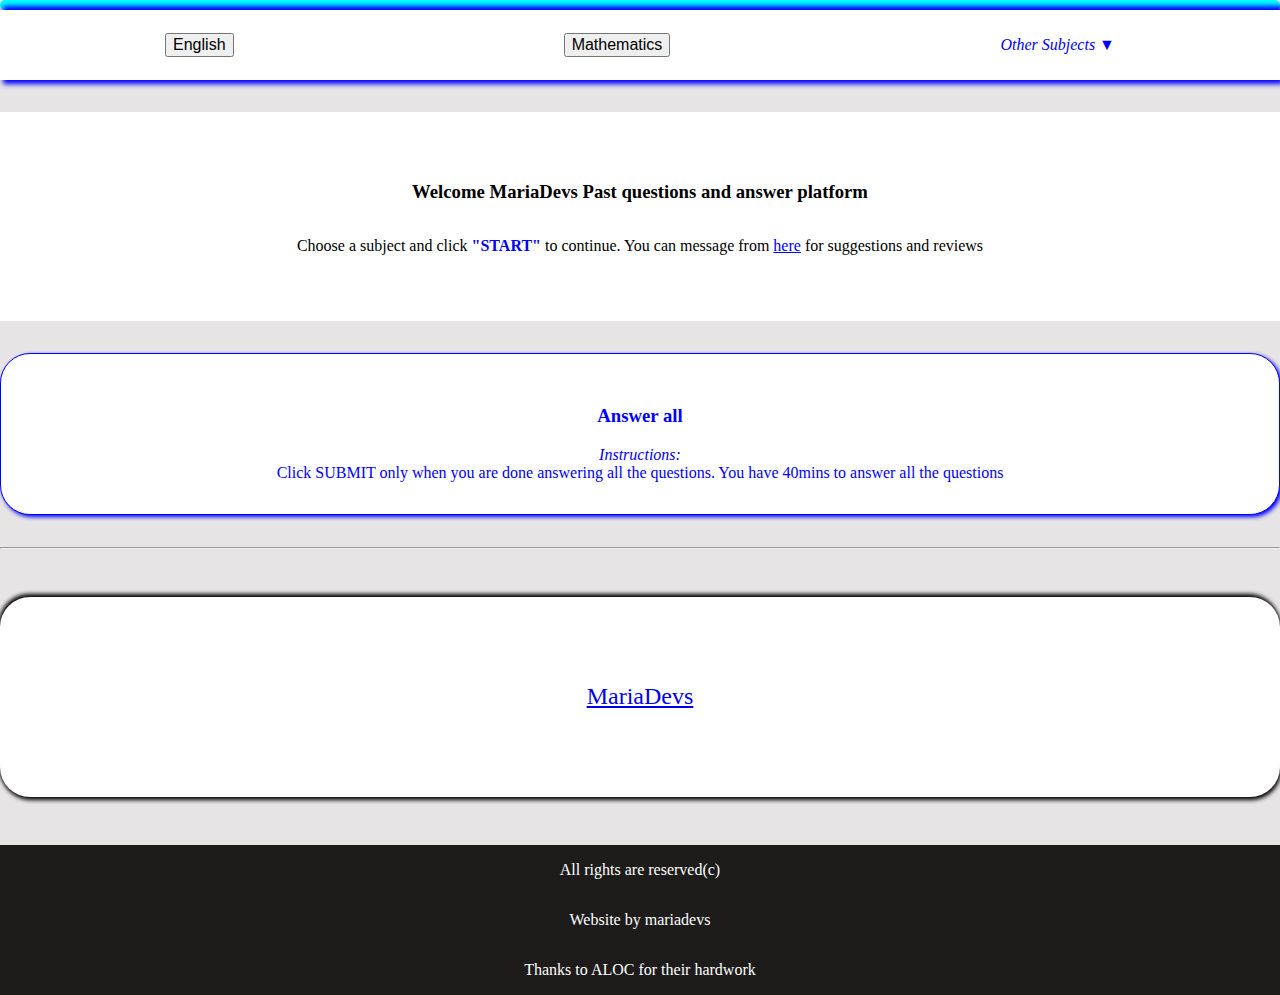
==== index.html @ 30180dd8 "major fix" ====
<!DOCTYPE html>
<html>
    <head>
        <meta name="viewport" content="width=device-width, initial-scale=1.0">
        <link rel="stylesheet" href="quize_api.css">
        <title>Past questions and answers </title>
    </head>
<body>
    <header><div class="header"></div></header>
    <nav id="nav">
        <div class="subject"><button value="english">English</button></div>
        <div class="subject maths"><button value="mathematics">Mathematics</button></div>
           <div class="subject others">
            <em id="other_subjects_btn" >Other Subjects ▼</em>
            <div id="other_subjects" class="other_subjects" >
                <div id="cancel">❌ Cancel</div>
                <div class="subject"><button value="mathematics">Mathematics</button></div>
                <div><button value="physics">Physics</button></div>
                <div><button value="chemistry">Chemistry</button></div>
                <div><button value="biology">Biology</button></div>
                <div><button value="economics">Economics</button></div>
                <!-- <div><button value="literature">Literature-In-English</button></div> -->
                <div><button value="christian religious knowledge">CRS</button></div>
                <div><button value="accounting">Accounting</button></div>
                <div><button value="government">Government</button></div>
                <div><button value="geography">Geography</button></div>
                <div><button value="history">History</button></div>
            </div>
          </div>

    </nav>
    <article class="welcome_article">
       <h3> Welcome MariaDevs Past questions and answer platform</h3>
       <p>Choose a subject and click <strong class="instruction_start">"START"</strong> to continue. You can message from <a href="https://t.me/LeCdeK">here</a> for suggestions and reviews</p> 
    </article>
        <div class="guide" >
            <h3>Answer all</h3>
            <div class="instructions" ><em>Instructions:</em><br>Click SUBMIT only when you are done answering all the questions. You have 40mins to answer all the questions</div>
            <div id="counter"></div>
            <div><button onclick="start()" id="start" >START!</button></div>
        </div>
<main id="main" >
    <div id="reducer"><button class="reduce_btn" onclick="reduce_screensize()" >Adjust screen size</button></div>
    <em id="loading"></em>
    <div id="container" class="container" >
        <div id="number"></div>
        <div id="section"></div>
        <div id="div_img"><img id="img"></div>
        <div id="question"></div>
        
        <div class="option" >
            <input type="radio" id="input_a" name="s">
            <label class="label" id="a" for="input_a"></label>
        </div>
        <div class="option" >
            <input type="radio" id="input_b" name="s">
            <label class="label" id="b" for="input_b"></label>
        </div>
        <div class="option" >
            <input type="radio" id="input_c" name="s">
            <label class="label" id="c" for="input_c"></label>
        </div>
        <div class="option">
            <input type="radio" id="input_d" name="s">
            <label class="label" id="d" for="input_d"></label>
        </div>
        <!-- <div class="option a">
            <input type="radio" id="input_e" name="s">
            <label id="e" for="input_e"></label>
        </div> this api repeats option d in option e--> 
        <div id="nav_btns" >
            <button id="back">←Previous</button>
            <button id="submitter">submit</button>
            <button id="next">next→</button>
        </div>
    </div>
    <div id="checkbox_container" ><!--<span>1<input type="radio" name="q" value="0"></span> <span> 2<input  type="radio" name="q" value="1"></span> <span> 3<input  type="radio" name="q" value="2"></span> <span>4<input  type="radio" name="q" value="3"></span>  --></div>
    <!-- the commented code above is not a good practice. Go to the script to see how it should be done for obvious reasons -->
   
</main><hr>
<p class="tele_link">
    <span class="tele"><a href="https://t.me/LeCdeK" >MariaDevs</a></span>
</p>
<footer>
   <p>All rights are reserved(c)</p>
   <p>Website by mariadevs</p>
   <p>Thanks to ALOC for their hardwork</p>
</footer>

        <script src="quize_api.js" ></script>
    </body>
</html>
---- quize_api.css ----
body{
    background-color: rgb(230, 228, 228);
    margin: 0px ;
}

.header{
    height: 10px;
    width: 100%;
    border-radius: 30px;
    background-color: aqua;
}
@media screen and (min-width:500px){
    body{
        overflow-x: hidden;
    }
}
/* NAV */
.maths{
    display: none;
}
@media screen and (min-width:500px){
    .maths{
        display: inline-block;
    }
}
nav{
    display: flex;
    flex-direction: row;
    justify-content: space-around;
    align-items: center;
    background-color: white;
    color: blue;
    height: 70px;
    width: 100%;
    cursor: pointer;
    box-shadow: 3px 4px 5px ,3px -4px 5px ;
    top: 0px;
    margin: 0px;
}
.other_subjects{
    display: none;
    flex-direction: column;
    justify-items: center;
    align-items: center;
    gap: 20px;
    position: absolute;
    right: 8px;
    padding: 2px;
    background-color: beige;
    z-index: 2;
    box-shadow: -3px 3px 3px inset black,3px 3px 3px inset black;
}
nav button{
    font-size: 1rem;
}
@media  screen and (max-width:300px) {
    #cancel{
        font-size: 0.5rem;
        width: 100%;
    }
    .other_subjects{
        right: 10px;
    }
}


/* WELCOME ARTICLE */
.welcome_article{
    display: flex;
    align-self:center;
    justify-content: center;
    justify-items: center;
    align-items: center;
    align-content: center;
    flex-direction: column;
}
.instruction_start{
    color: blue;
}
.welcome_article a{
    color: blue;
}
/* GUIDE */
.guide{
    text-align: center;
    background-color: white;
    padding: 2em;
    margin-bottom: 2em;
    border: 1px solid blue;
    border-radius: 30px;
    box-shadow: 2px 2px 4px blue ;
    color: blue;
}

#counter{
    font-size: xx-large;
        color: red;
}
#start{
    margin-top: 15px;
    background-color: blue;
    color: white;
}
/* JS MANIPULATION */
.flex{
    display: flex;
}
.reduce_gap{
    gap: 2px;
}

/* MAIN */
main{
    display: none;
    flex-direction: column;
    align-items: center;
    background-color: rgb(233, 221, 241);
    border-radius: 30px;
    justify-content: center;
    margin-bottom: 100px;
}
@media screen and (max-width:250px) {
    main{
        overflow: scroll;
    }
}
.reduce_btn{
    background-color: blue;
    color: white;
}
#loading{
    text-align: center;
    color: blue;
}

.container{
    display: flex;
    flex-direction: column;
    margin: 2px 15px;
    justify-content: center;
}
#number{
    color: red;
    background-color: rgb(98, 0, 255);
    text-align: center;
}
#section{
    color: green;
}
#div_img{
    align-self: center;
    justify-self: center;
}

#question{
    color: blue;
    background-color: rgb(234, 229, 240);
    text-align: center;
}
.option{
    color: rgb(7, 11, 253);
    background-color: rgb(9, 247, 108);
    border: 3px solid blue;
}
.label{
    display: inline-block;
}
.option:active{
    background-color: red;
}
@media screen and (min-width:700px){
    .option:hover{
        background: red;
    }
}

 /* NAVIGATION i.e PREVIOUS, SUBMIT, NEXT */
 #nav_btns{
    display: flex;
    justify-content: space-around;
    margin: 1.2em;
}
#back{
    background-color: red;
}
#submitter{
    background-color: blue;
    color: white;
    border-radius: 2px;
}
#next{
    background-color: yellow;
}
/* THE CHECKBOXES THAT INDICATION ANSWERED & CURRENT QUESTIONS */
#checkbox_container{
    display: grid;
    margin:2px 4px;
    grid-template-columns: 1fr 1fr 1fr 1fr 1fr;
}
@media screen and (min-width:800px){
    #checkbox_container{
        grid-template-columns: 1fr 1fr 1fr 1fr 1fr 1fr 1fr 1fr 1fr 1fr 1fr 1fr 1fr 1fr 1fr  1fr 1fr 1fr 1fr 1fr;
    }
}
span{
    background-color:red;
    color: aqua;
    font-size: 1.5rem;
    border: 2px solid white;
}

/* TELEGRAM LINK */
.tele_link{
    display: flex;
    flex-direction: column;
    align-content: center;
    justify-content: center;
    height: 200px;
    text-align: center;
    background-color: white;
    font-size: 3rem;
    border-radius: 30px;
    box-shadow: 1px 3px 4px black,-1px -3px 4px black;
    color: blue;
}
.tele{
    border-radius: 5px;
    background-color: white;
    margin: auto 25px;
    color: blue;
}
/* ALL ARTICLES */
article{
    background-color: white;
    padding: 50px;
    margin: 2em 0px;
}
/* SUBMIT */
.score{
    font-size: x-large;
}
.result_btns{
    background-color: aqua;
    color:blue;
    border: 2px solid yellow;
}
/* CORRECTIONS */
.result{
    text-align: center;
}
.correct_answer{
    color: white;
}
.choosen{
    color: yellow;
}

/* ALL BUTTONS */
button:hover{
    background-color: red;
}

/* FOOTER */
footer{
    position: sticky;
    display: flex;
    flex-direction: column;
    justify-content: center;
    align-items: center;
    color: white;
    background: rgb(29, 28, 27);
    margin-top:2em;
}
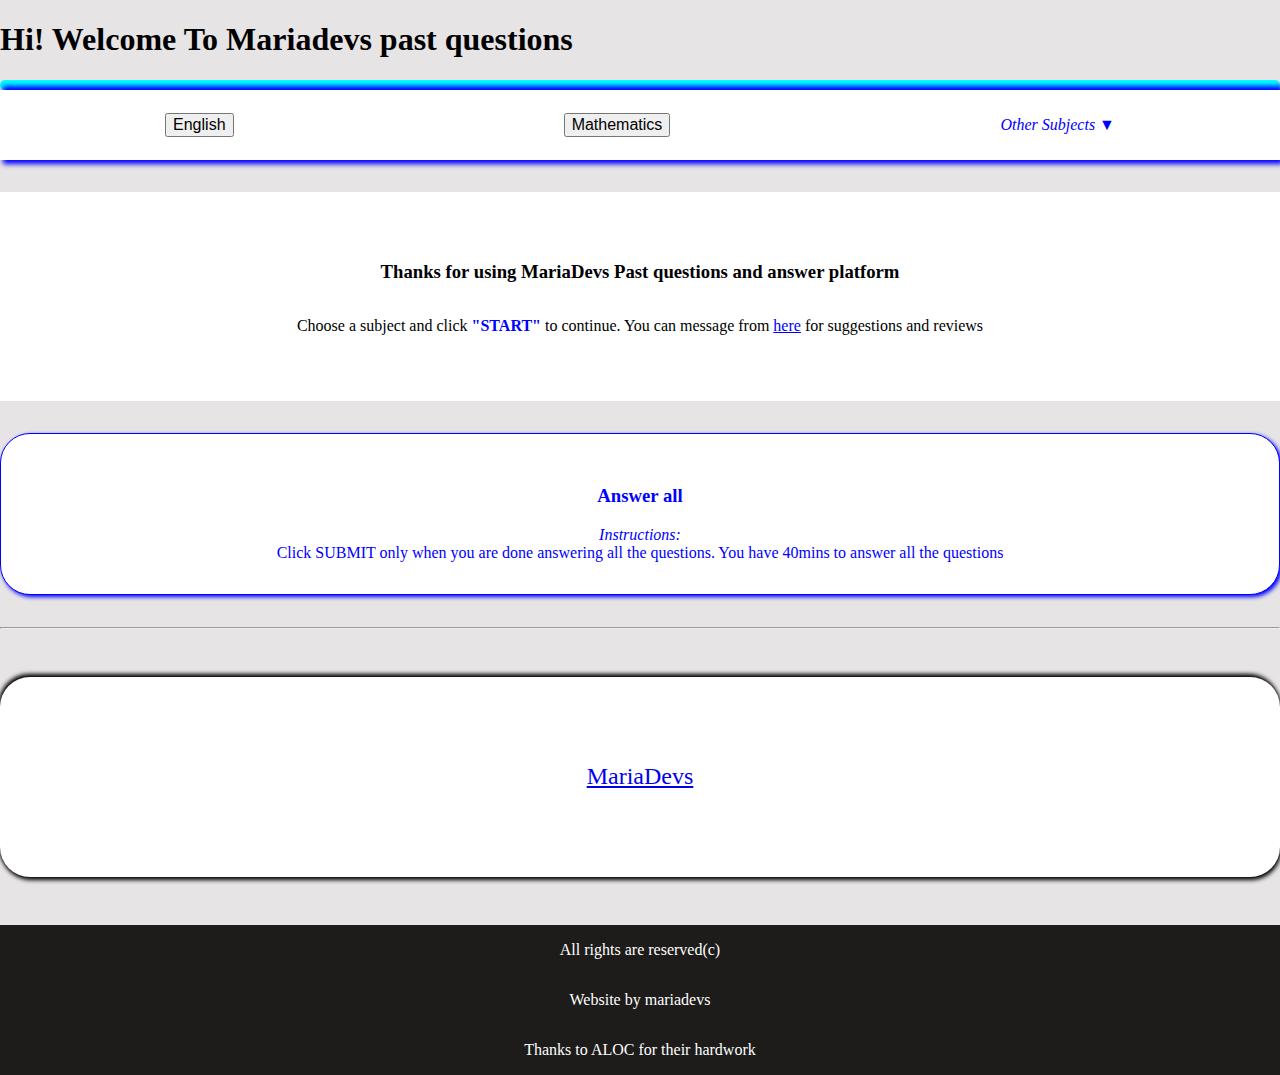
==== commit 8e7bfb7a: "small fix" ====
--- a/index.html
+++ b/index.html
@@ -6,6 +6,7 @@
         <title>Past questions and answers </title>
     </head>
 <body>
+    <h1>Hi! Welcome To Mariadevs past questions</h1>
     <header><div class="header"></div></header>
     <nav id="nav">
         <div class="subject"><button value="english">English</button></div>
@@ -27,10 +28,9 @@
                 <div><button value="history">History</button></div>
             </div>
           </div>
-
     </nav>
     <article class="welcome_article">
-       <h3> Welcome MariaDevs Past questions and answer platform</h3>
+       <h3>Thanks for using  MariaDevs Past questions and answer platform</h3>
        <p>Choose a subject and click <strong class="instruction_start">"START"</strong> to continue. You can message from <a href="https://t.me/LeCdeK">here</a> for suggestions and reviews</p> 
     </article>
         <div class="guide" >
@@ -42,6 +42,7 @@
 <main id="main" >
     <div id="reducer"><button class="reduce_btn" onclick="reduce_screensize()" >Adjust screen size</button></div>
     <em id="loading"></em>
+    <div id="spinner"></div>
     <div id="container" class="container" >
         <div id="number"></div>
         <div id="section"></div>
--- a/quize_api.css
+++ b/quize_api.css
@@ -1,6 +1,11 @@
 body{
     background-color: rgb(230, 228, 228);
     margin: 0px ;
+}
+@media screen and (max-width:200px){
+    body{
+        overflow-x: scroll;
+    }
 }
 
 .header{
@@ -36,6 +41,7 @@
     box-shadow: 3px 4px 5px ,3px -4px 5px ;
     top: 0px;
     margin: 0px;
+    z-index: 2;
 }
 .other_subjects{
     display: none;
@@ -94,7 +100,8 @@
 
 #counter{
     font-size: xx-large;
-        color: red;
+    color: red;
+    display: none;
 }
 #start{
     margin-top: 15px;
@@ -132,7 +139,26 @@
     text-align: center;
     color: blue;
 }
-
+#spinner{
+    border: 15px solid  rgb(230, 228, 228);
+    height: 40px;
+    width: 1px;
+    border-radius: 50%;
+    border-top: 5px solid blue;
+    border-bottom:  15px solid blue;
+    justify-self: center;
+    align-self: center;
+   animation: spinner 2s linear 0s infinite;
+   background-color: blue;
+}
+@keyframes spinner{
+    0%{
+        transform: rotate(0deg);
+    }
+    100%{
+        transform: rotate(360deg);
+    }
+}
 .container{
     display: flex;
     flex-direction: column;
@@ -159,7 +185,6 @@
 }
 .option{
     color: rgb(7, 11, 253);
-    background-color: rgb(9, 247, 108);
     border: 3px solid blue;
 }
 .label{
@@ -238,11 +263,13 @@
 /* SUBMIT */
 .score{
     font-size: x-large;
+    background-color: blue;
+    color: white;
 }
 .result_btns{
-    background-color: aqua;
+    background-color: white;
     color:blue;
-    border: 2px solid yellow;
+    border: 2px solid blue;
 }
 /* CORRECTIONS */
 .result{
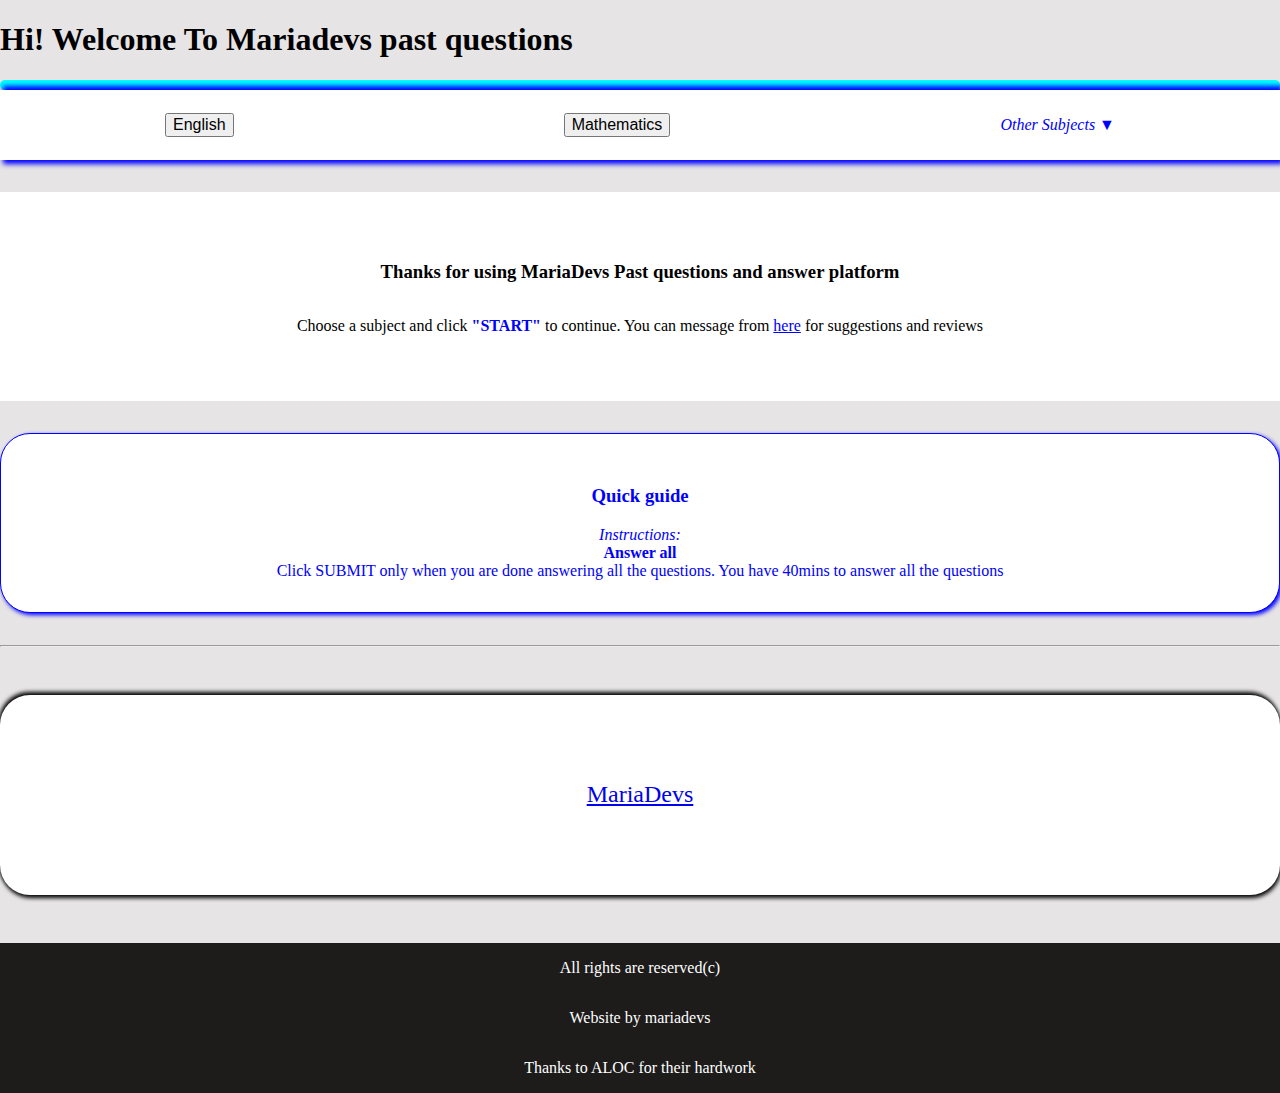
==== commit 390f2565: "fix" ====
--- a/index.html
+++ b/index.html
@@ -33,12 +33,14 @@
        <h3>Thanks for using  MariaDevs Past questions and answer platform</h3>
        <p>Choose a subject and click <strong class="instruction_start">"START"</strong> to continue. You can message from <a href="https://t.me/LeCdeK">here</a> for suggestions and reviews</p> 
     </article>
-        <div class="guide" >
-            <h3>Answer all</h3>
-            <div class="instructions" ><em>Instructions:</em><br>Click SUBMIT only when you are done answering all the questions. You have 40mins to answer all the questions</div>
+        <article class="guide" >
+            <h3>Quick guide</h3>
+            <div class="instructions" ><em>Instructions:</em><br>
+            <strong>Answer all</strong>
+            <br>Click SUBMIT only when you are done answering all the questions. You have 40mins to answer all the questions</div>
             <div id="counter"></div>
             <div><button onclick="start()" id="start" >START!</button></div>
-        </div>
+        </article>
 <main id="main" >
     <div id="reducer"><button class="reduce_btn" onclick="reduce_screensize()" >Adjust screen size</button></div>
     <em id="loading"></em>
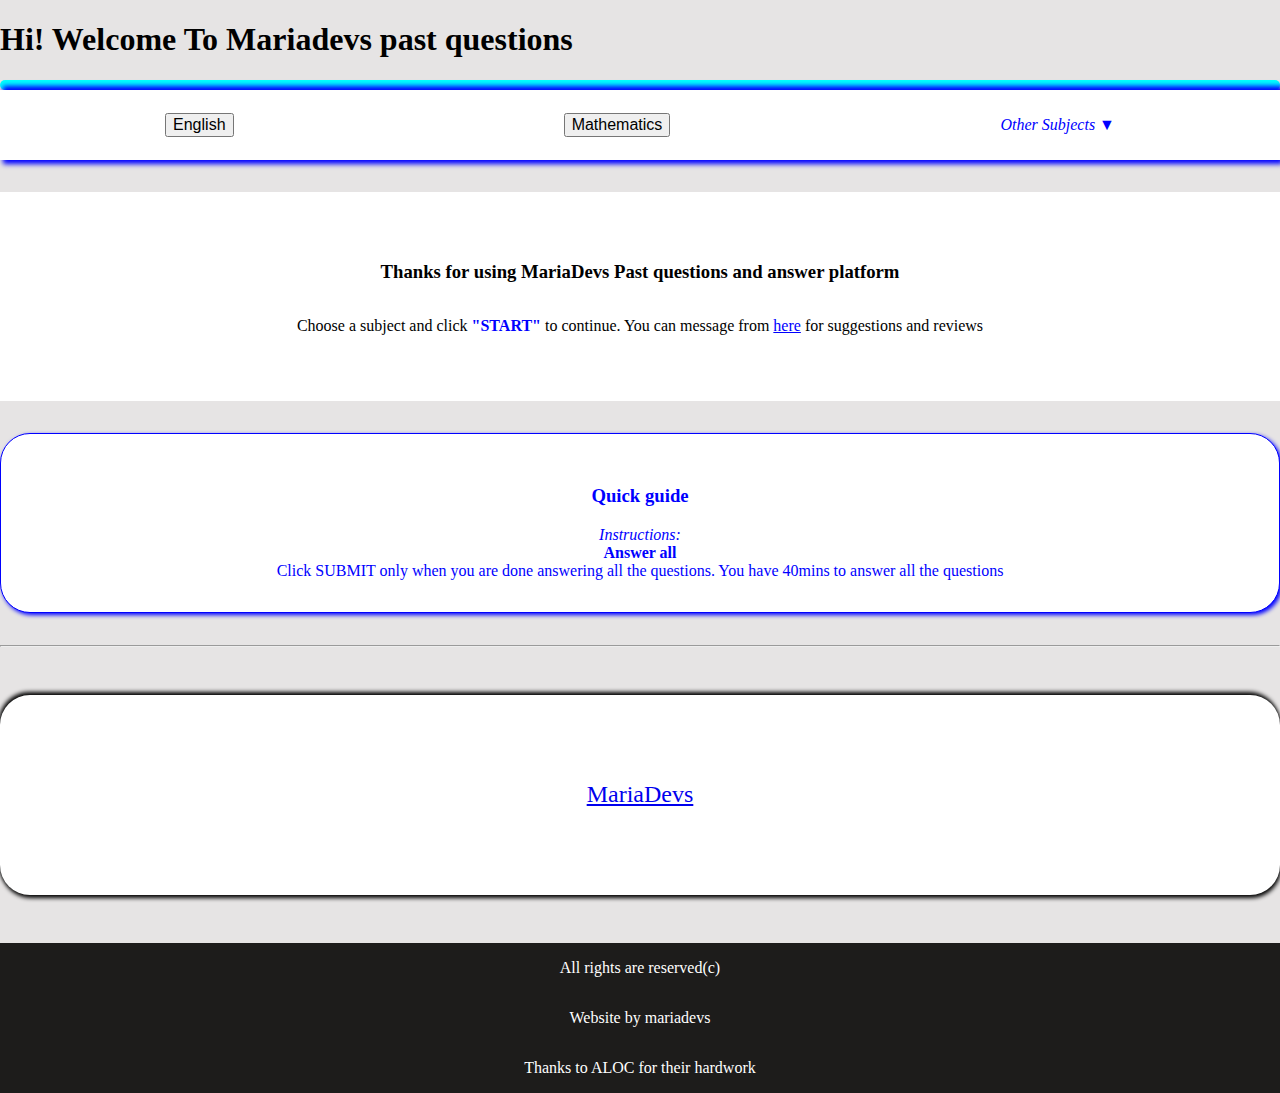
==== commit 7d7e7f68: "fix" ====
--- a/index.html
+++ b/index.html
@@ -2,8 +2,9 @@
 <html>
     <head>
         <meta name="viewport" content="width=device-width, initial-scale=1.0">
+        <link rel="canonical" href="https://chuksjohnleo.github.io/past_question"/>
         <link rel="stylesheet" href="quize_api.css">
-        <title>Past questions and answers </title>
+        <title>Mariadevs Past questions and answers </title>
     </head>
 <body>
     <h1>Hi! Welcome To Mariadevs past questions</h1>
@@ -48,7 +49,7 @@
     <div id="container" class="container" >
         <div id="number"></div>
         <div id="section"></div>
-        <div id="div_img"><img id="img"></div>
+        <div id="div_img"><img id="img" alt="illustration image"></div>
         <div id="question"></div>
         
         <div class="option" >
@@ -82,7 +83,7 @@
    
 </main><hr>
 <p class="tele_link">
-    <span class="tele"><a href="https://t.me/LeCdeK" >MariaDevs</a></span>
+    <span class="tele"><a href="https://t.me/mariadevs_past_questions" >MariaDevs</a></span>
 </p>
 <footer>
    <p>All rights are reserved(c)</p>
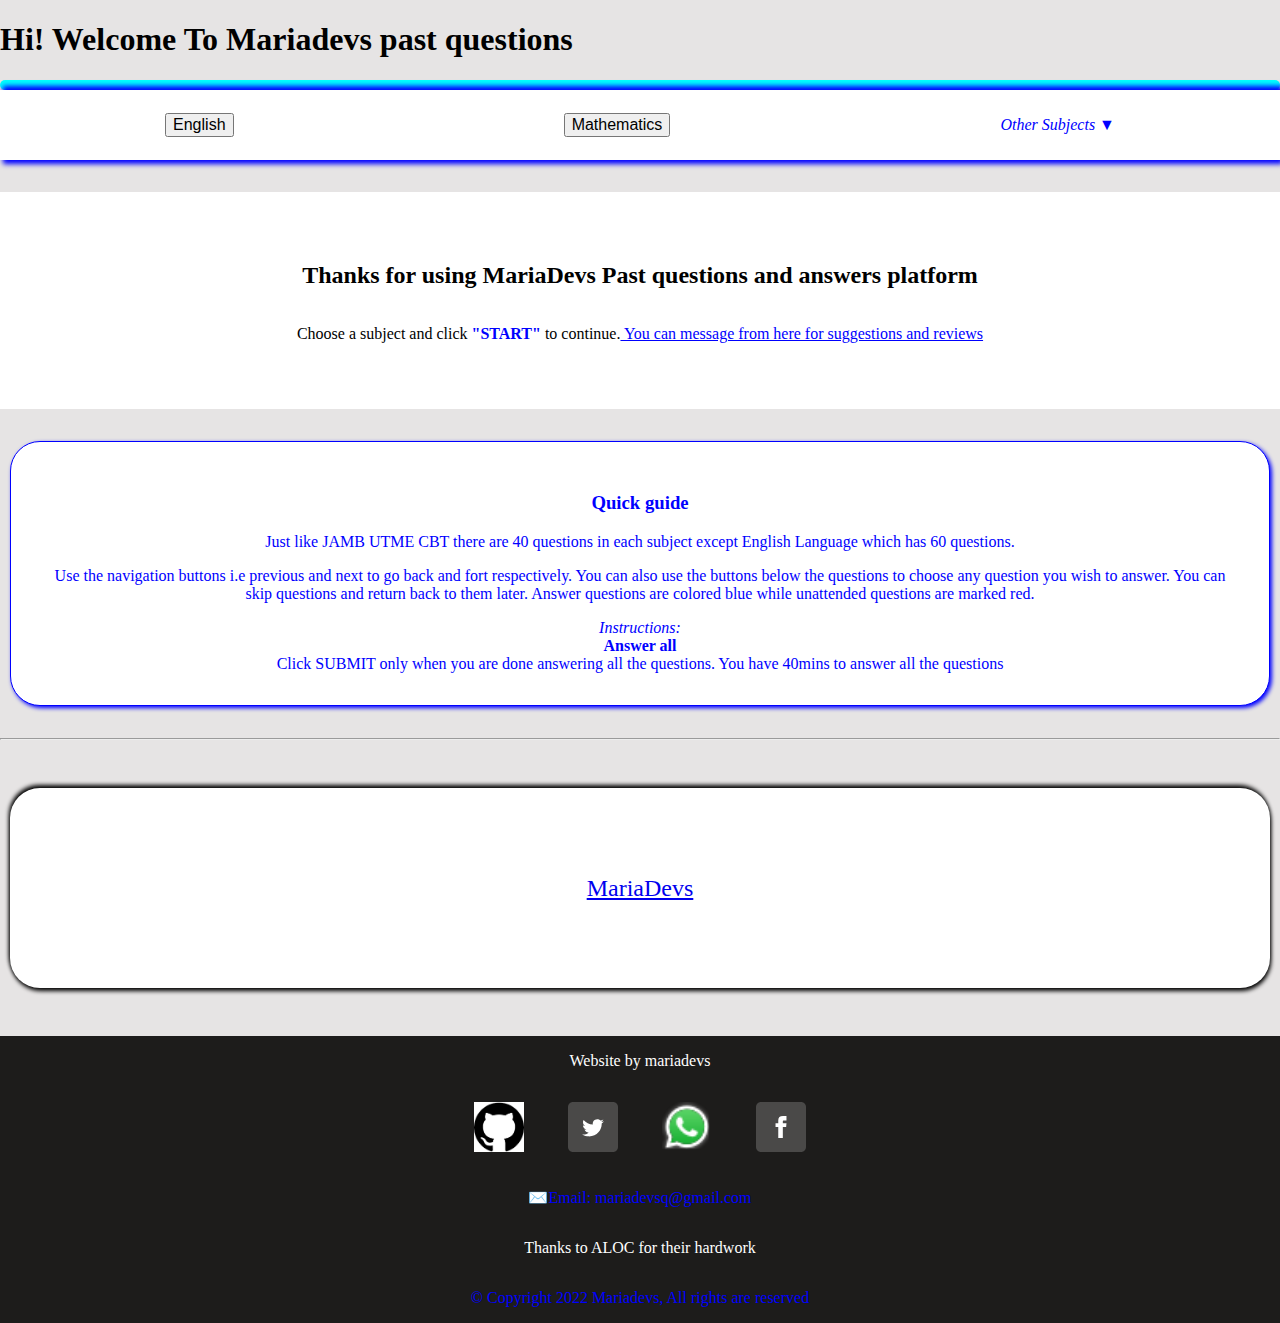
==== commit 44703d34: "'added icons plus more guide'" ====
--- a/index.html
+++ b/index.html
@@ -1,7 +1,15 @@
 <!DOCTYPE html>
-<html>
+<html lang="en">
     <head>
+        <meta charset="UTF-8">
         <meta name="viewport" content="width=device-width, initial-scale=1.0">
+        <meta name="Keywords" content="JAMB, Nigerian Universities,
+         Mathematics, Chemistry, Biology, Physics, English ,English language, WAEC, NECO,
+         WASSCE, SSCE, Medicine and surgery, Science, Law, Tutorials, UI,UNIZIK,Post-UTME, Universities,
+         Learning, Quiz, Exercises, Subjects, Lessons, References, 
+         Exams, UTME,JAMB CBT, Matriculation, Tips,JAMB practice website, 
+         Cbt exams,get 300+,get 9 As,A1, Economics, History,Christian religious studies, literatue and more">
+        <meta name="Description" content="Well organized past questions and answers that look similar to jamb(UTME) cbt.">
         <link rel="canonical" href="https://chuksjohnleo.github.io/past_question"/>
         <link rel="stylesheet" href="quize_api.css">
         <title>Mariadevs Past questions and answers </title>
@@ -31,20 +39,30 @@
           </div>
     </nav>
     <article class="welcome_article">
-       <h3>Thanks for using  MariaDevs Past questions and answer platform</h3>
-       <p>Choose a subject and click <strong class="instruction_start">"START"</strong> to continue. You can message from <a href="https://t.me/LeCdeK">here</a> for suggestions and reviews</p> 
+       <h2>Thanks for using  MariaDevs Past questions and answers platform</h2>
+       <p>Choose a subject and click <strong class="instruction_start">"START"</strong> to continue.<a href="https://t.me/LeCdeK"> You can message from here for suggestions and reviews</a></p> 
     </article>
         <article class="guide" >
             <h3>Quick guide</h3>
+            <div>
+                <p>Just like JAMB UTME CBT there are 40 questions in each subject except English Language which has 60 questions.</p>
+                <p>
+                    Use the navigation buttons i.e previous and next to go 
+                    back and fort respectively. You can also use the buttons below
+                    the questions to choose any question you wish to answer.
+                    You can skip questions and return back to them later. Answer questions
+                    are colored blue while unattended questions are marked red.
+                </p>
+            </div>
             <div class="instructions" ><em>Instructions:</em><br>
             <strong>Answer all</strong>
             <br>Click SUBMIT only when you are done answering all the questions. You have 40mins to answer all the questions</div>
-            <div id="counter"></div>
             <div><button onclick="start()" id="start" >START!</button></div>
         </article>
 <main id="main" >
     <div id="reducer"><button class="reduce_btn" onclick="reduce_screensize()" >Adjust screen size</button></div>
     <em id="loading"></em>
+    <div id="counter"></div>
     <div id="spinner"></div>
     <div id="container" class="container" >
         <div id="number"></div>
@@ -86,11 +104,17 @@
     <span class="tele"><a href="https://t.me/mariadevs_past_questions" >MariaDevs</a></span>
 </p>
 <footer>
-   <p>All rights are reserved(c)</p>
    <p>Website by mariadevs</p>
+   <p>
+      <a href="https://github.com/Chuksjohnleo/past_question"><img src="github.png" alt="github"></a>
+      <a href="https://twitter.com/mariadevsQ"><img src="twitter.svg" alt="twitter"></a>
+      <a href="https://wa.me/message/QT6HAF2AQUH6C1"><img src="Whatsapp.png" alt="whatsapp"></a>
+      <a href="https://www.facebook.com/chuksjohnleo.nwanonenyi"><img src="fb.svg" alt="facebook"></a>
+    </p>
+    <p style="color:blue ;">✉️Email: mariadevsq@gmail.com</p>
    <p>Thanks to ALOC for their hardwork</p>
+   <p style="color: blue; text-align: center;">&copy; Copyright 2022 Mariadevs, All rights are reserved</p>
 </footer>
-
         <script src="quize_api.js" ></script>
     </body>
 </html>--- a/quize_api.css
+++ b/quize_api.css
@@ -92,6 +92,8 @@
     background-color: white;
     padding: 2em;
     margin-bottom: 2em;
+    margin-right: 10px;
+    margin-left: 10px;
     border: 1px solid blue;
     border-radius: 30px;
     box-shadow: 2px 2px 4px blue ;
@@ -148,7 +150,7 @@
     border-bottom:  15px solid blue;
     justify-self: center;
     align-self: center;
-   animation: spinner 2s linear 0s infinite;
+   animation: spinner 0.5s linear 0s infinite;
    background-color: blue;
 }
 @keyframes spinner{
@@ -177,7 +179,12 @@
     align-self: center;
     justify-self: center;
 }
-
+#img{
+    max-width: 70vw;
+}
+.corrections_images{
+    max-width: 60vw;
+}
 #question{
     color: blue;
     background-color: rgb(234, 229, 240);
@@ -247,6 +254,8 @@
     border-radius: 30px;
     box-shadow: 1px 3px 4px black,-1px -3px 4px black;
     color: blue;
+    margin-left: 10px;
+    margin-right: 10px;
 }
 .tele{
     border-radius: 5px;
@@ -298,3 +307,19 @@
     background: rgb(29, 28, 27);
     margin-top:2em;
 }
+footer img{
+    width: 30px;
+    height: 30px;
+}
+footer a{
+    margin: 5px;
+}
+@media screen and (min-width:700px){
+    footer img{
+        width: 50px;
+        height: 50px;
+    }
+    footer a{
+        margin: 20px;
+    }
+}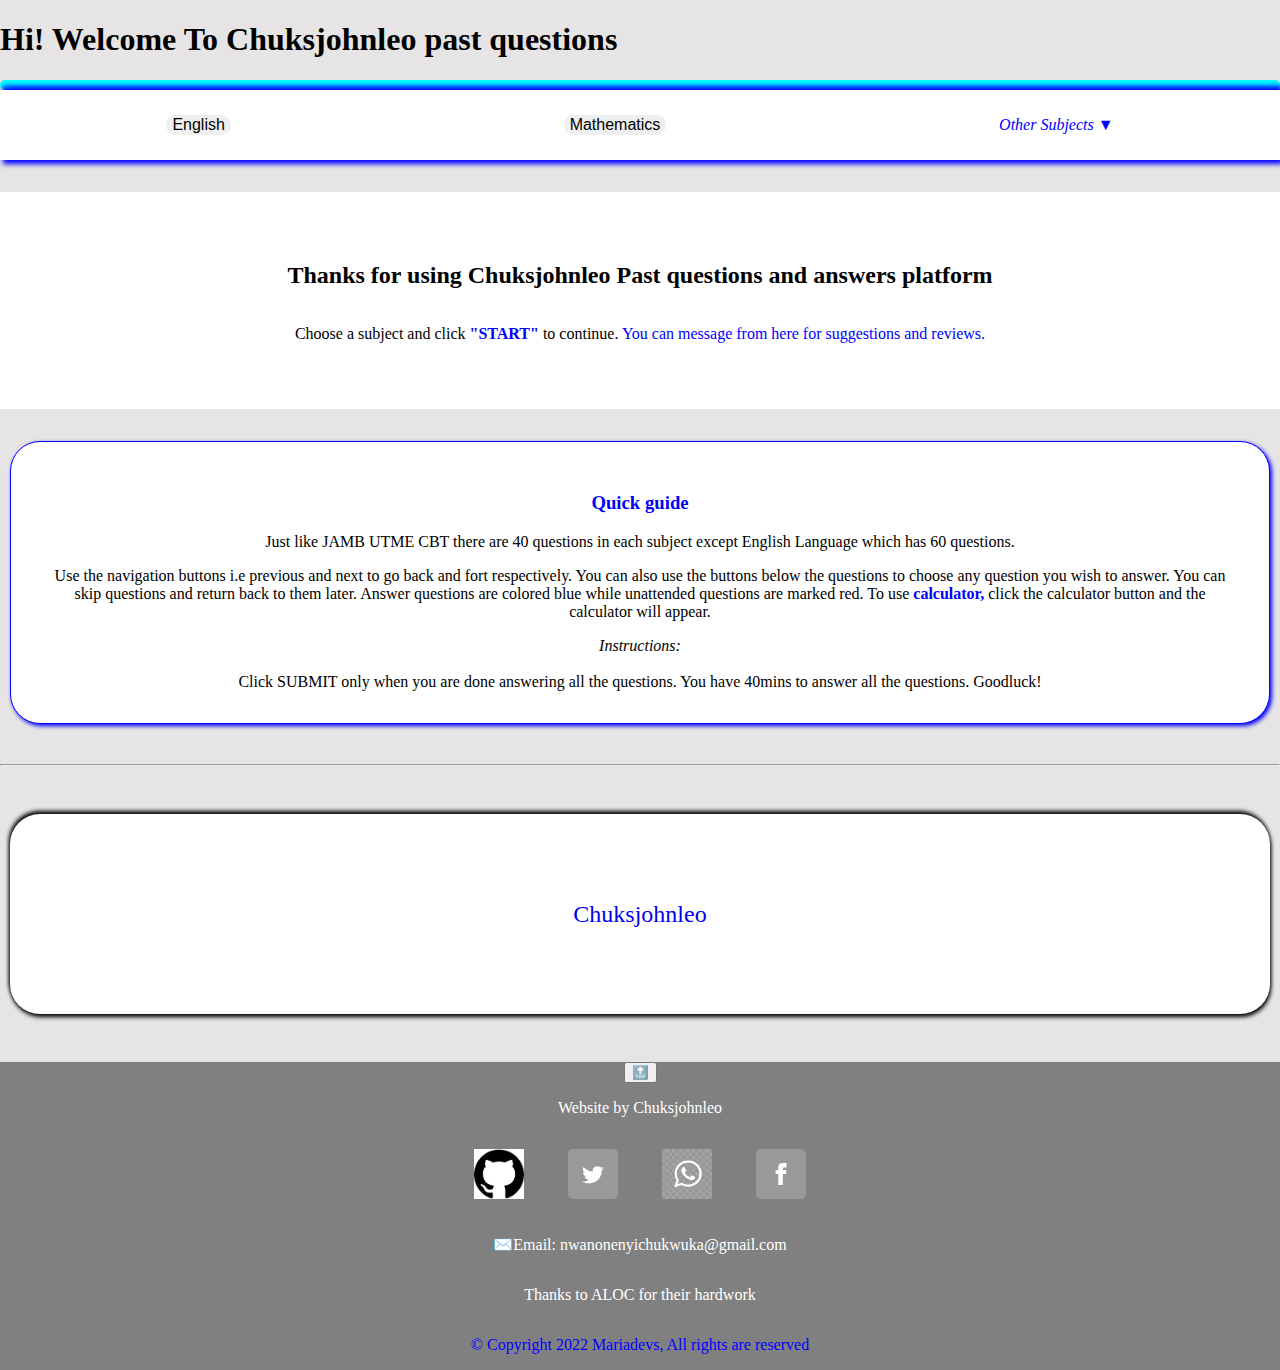
==== commit ed944074: "small fix" ====
--- a/index.html
+++ b/index.html
@@ -3,7 +3,7 @@
     <head>
         <meta charset="UTF-8">
         <meta name="viewport" content="width=device-width, initial-scale=1.0">
-        <meta name="Keywords" content="JAMB, Nigerian Universities,
+        <meta name="Keywords" content="Chuksjohnleo, JAMB, Nigerian Universities,
          Mathematics, Chemistry, Biology, Physics, English ,English language, WAEC, NECO,
          WASSCE, SSCE, Medicine and surgery, Science, Law, Tutorials, UI,UNIZIK,Post-UTME, Universities,
          Learning, Quiz, Exercises, Subjects, Lessons, References, 
@@ -11,11 +11,12 @@
          Cbt exams,get 300+,get 9 As,A1, Economics, History,Christian religious studies, literatue and more">
         <meta name="Description" content="Well organized past questions and answers that look similar to jamb(UTME) cbt.">
         <link rel="canonical" href="https://chuksjohnleo.github.io/past_question"/>
-        <link rel="stylesheet" href="quize_api.css">
-        <title>Mariadevs Past questions and answers </title>
+        <link rel="stylesheet" href="index.css">
+        <link rel="stylesheet" href="calculator.css">
+        <title>Chuksjohnleo Past questions and answers </title>
     </head>
 <body>
-    <h1>Hi! Welcome To Mariadevs past questions</h1>
+    <h1>Hi! Welcome To Chuksjohnleo past questions</h1>
     <header><div class="header"></div></header>
     <nav id="nav">
         <div class="subject"><button value="english">English</button></div>
@@ -38,9 +39,15 @@
             </div>
           </div>
     </nav>
+    
+    <button class="to_top" onclick="topY()">🔝</button>
     <article class="welcome_article">
-       <h2>Thanks for using  MariaDevs Past questions and answers platform</h2>
-       <p>Choose a subject and click <strong class="instruction_start">"START"</strong> to continue.<a href="https://t.me/LeCdeK"> You can message from here for suggestions and reviews</a></p> 
+       <h2>Thanks for using  Chuksjohnleo Past questions and answers platform</h2>
+       <p>Choose a subject and click <strong class="instruction_start">"START"</strong> to continue.
+        <a href="https://t.me/LeCdeK">
+         You can message from here for suggestions and reviews.
+        </a>
+        </p> 
     </article>
         <article class="guide" >
             <h3>Quick guide</h3>
@@ -52,15 +59,55 @@
                     the questions to choose any question you wish to answer.
                     You can skip questions and return back to them later. Answer questions
                     are colored blue while unattended questions are marked red.
+                    To use <strong style="color:blue ;margin: 0px;">calculator,</strong> click the calculator button and 
+                    the calculator will appear.
                 </p>
             </div>
             <div class="instructions" ><em>Instructions:</em><br>
             <strong>Answer all</strong>
-            <br>Click SUBMIT only when you are done answering all the questions. You have 40mins to answer all the questions</div>
+            <br>Click SUBMIT only when you are done answering all the questions. You have 40mins to answer all the questions. Goodluck!</div>
             <div><button onclick="start()" id="start" >START!</button></div>
         </article>
-<main id="main" >
-    <div id="reducer"><button class="reduce_btn" onclick="reduce_screensize()" >Adjust screen size</button></div>
+        <div class="flex_div"><button id="calculator_btn">Calculator</button></div>
+        <div id="exam">
+             <section id="calculator" class="calculator">
+                   <strong>Maria</strong>
+                   <h2>Calculator</h2>
+                <div class="screen" align="center" >
+                   <input type="text" disabled placeholder="Chuksjohnleo Calculator" id="ip2" class="calculator_input">
+                   <input type="text" disabled placeholder="Ans" id="ip" class="ip1 calculator_input">
+                </div>
+                <div class="buttoncontainer">
+                <button class="bt clear" onclick="clean()">Clear</button>
+                <button class="bt del" onclick="del()">Del</button>
+                <button class="bt calc" id="btn" value="0">0</button>
+                <button class="bt calc" value="1" >1</button>
+                <button class="bt calc" value="2" >2</button>
+                <button class="bt calc" value="3" >3</button>
+                <button class="bt calc" value="4" >4</button>
+                <button class="bt calc" value="5" >5</button>
+                <button class="bt calc" value="6" >6</button>
+                <button class="bt calc" value="7" >7</button>
+                <button class="bt calc" value="8" >8</button>
+                <button class="bt calc" value="9" >9</button>
+                <button class="bt calc" value="*" >*</button>
+                <button class="bt calc" value="-" >-</button>
+                <button class="bt calc" value="+" >+</button>
+                <button class="bt calc" value="/" >÷</button>
+                <button class="bt calc" value="*0.01" >%</button>
+                <button class="bt calc" value="%" >rem</button>
+                <button class="bt calc" value="**2" >²</button>
+                <button class="bt calc" value="**">^</button>
+                <button class="bt calc" value="*10**">exp</button>
+                <button class="bt calc" value=".">.</button>
+               <button class="bt eq" onclick="maths()">=</button>
+               <button class="answ" onclick="ans()">Ans</button>
+             </div>
+               <h3><a href="https://t.me/+IP2KaYuYd69iNjc0">Telegram</a></h3>
+            </section>
+<div class="main_div">          
+ <main id="main" >
+    <div id="reducer"><button id="wicked_btn" class="reduce_btn" onclick="reduce_screensize()" >Adjust screen size</button></div>
     <em id="loading"></em>
     <div id="counter"></div>
     <div id="spinner"></div>
@@ -98,23 +145,26 @@
     </div>
     <div id="checkbox_container" ><!--<span>1<input type="radio" name="q" value="0"></span> <span> 2<input  type="radio" name="q" value="1"></span> <span> 3<input  type="radio" name="q" value="2"></span> <span>4<input  type="radio" name="q" value="3"></span>  --></div>
     <!-- the commented code above is not a good practice. Go to the script to see how it should be done for obvious reasons -->
-   
-</main><hr>
+ </main>
+</div>
+</div><hr>
 <p class="tele_link">
-    <span class="tele"><a href="https://t.me/mariadevs_past_questions" >MariaDevs</a></span>
+    <span class="tele"><a href="https://t.me/chuksjohnleo2" >Chuksjohnleo</a></span>
 </p>
 <footer>
-   <p>Website by mariadevs</p>
+   <button onclick="topY()">🔝</button>
+   <p>Website by Chuksjohnleo</p>
    <p>
       <a href="https://github.com/Chuksjohnleo/past_question"><img src="github.png" alt="github"></a>
       <a href="https://twitter.com/mariadevsQ"><img src="twitter.svg" alt="twitter"></a>
-      <a href="https://wa.me/message/QT6HAF2AQUH6C1"><img src="Whatsapp.png" alt="whatsapp"></a>
+      <a href="https://wa.me/message/QT6HAF2AQUH6C1"><img src="whats.png" alt="whatsapp"></a>
       <a href="https://www.facebook.com/chuksjohnleo.nwanonenyi"><img src="fb.svg" alt="facebook"></a>
     </p>
-    <p style="color:blue ;">✉️Email: mariadevsq@gmail.com</p>
+    <p>✉️Email: nwanonenyichukwuka@gmail.com</p>
    <p>Thanks to ALOC for their hardwork</p>
    <p style="color: blue; text-align: center;">&copy; Copyright 2022 Mariadevs, All rights are reserved</p>
 </footer>
-        <script src="quize_api.js" ></script>
+        <script src="index.js" ></script>
+        <script src="calculator.js" ></script>
     </body>
 </html>--- a/index.css
+++ b/index.css
@@ -0,0 +1,376 @@
+body{
+    background-color: rgb(230, 228, 228);
+    margin: 0px ;
+}
+@media screen and (max-width:200px){
+    body{
+        overflow-x: scroll;
+    }
+}
+
+.header{
+    height: 10px;
+    width: 100%;
+    border-radius: 30px;
+    background-color: aqua;
+}
+@media screen and (min-width:500px){
+    body{
+        overflow-x: hidden;
+    }
+}
+/* NAV */
+.maths{
+    display: none;
+}
+@media screen and (min-width:500px){
+    .maths{
+        display: inline-block;
+    }
+}
+nav{
+    display: flex;
+    flex-direction: row;
+    justify-content: space-around;
+    align-items: center;
+    background-color: white;
+    color: blue;
+    height: 70px;
+    width: 100%;
+    cursor: pointer;
+    box-shadow: 3px 4px 5px ,3px -4px 5px ;
+    top: 0px;
+    margin: 0px;
+    z-index: 2;
+}
+.other_subjects{
+    display: none;
+    flex-direction: column;
+    justify-items: center;
+    align-items: center;
+    gap: 20px;
+    position: absolute;
+    right: 8px;
+    padding: 8px;
+    background-color: beige;
+    z-index: 2;
+    box-shadow: -3px 3px 3px inset black,3px 3px 3px inset black;
+}
+
+nav button{
+    border-radius: 20px;
+    font-size: 1rem;
+    border-width: 0px;
+}
+@media  screen and (max-width:300px) {
+    #cancel{
+        font-size: 0.5rem;
+        width: 100%;
+    }
+    .other_subjects{
+        right: 10px;
+    }
+}
+a{
+    text-decoration: none;
+}
+.to_top{
+    position: fixed;
+    top: 200px;
+    right: 0px;
+    display: none;
+    font-size: large;
+    z-index: 2;
+}
+.flex_div{
+    display: flex;
+    justify-content: center;
+    margin: 5px;
+}
+.flex_div button{
+    font-size: large;
+    font-weight: 900;
+}
+.flex{
+    display: flex;
+}
+
+/* WELCOME ARTICLE */
+.welcome_article{
+    display: flex;
+    align-self:center;
+    justify-content: center;
+    justify-items: center;
+    align-items: center;
+    align-content: center;
+    flex-direction: column;
+}
+.instruction_start{
+    color: blue;
+    margin: 0px;
+}
+.welcome_article a{
+    color: blue;
+}
+/* GUIDE */
+.guide{
+    text-align: center;
+    background-color: white;
+    padding: 2em;
+    margin-bottom: 2em;
+    margin-right: 10px;
+    margin-left: 10px;
+    border: 1px solid blue;
+    border-radius: 30px;
+    box-shadow: 2px 2px 4px blue ;
+}
+
+#counter{
+    font-size: xx-large;
+    color: red;
+    display: none;
+}
+#start{
+    margin-top: 15px;
+    background-color: blue;
+    color: white;
+}
+/* JS MANIPULATION */
+.flex{
+    display: flex;
+}
+.reduce_gap{
+    gap: 2px;
+}
+
+/* MAIN */
+.main_div{
+    display: flex;
+    justify-content: center;
+}
+main{
+    display: none;
+    flex-direction: column;
+    align-items: center;
+    background-color: rgb(233, 221, 241);
+    border-radius: 30px;
+    justify-content: center;
+    margin-bottom: 100px;
+}
+@media screen and (max-width:250px) {
+    main{
+        overflow: scroll;
+    }
+}
+.reduce_btn{
+    background-color: blue;
+    color: white;
+}
+#loading{
+    text-align: center;
+    color: blue;
+}
+#spinner{
+    border: 15px solid  rgb(230, 228, 228);
+    height: 40px;
+    width: 1px;
+    border-radius: 50%;
+    border-top: 15px solid blue;
+    border-bottom:  15px solid blue;
+    justify-self: center;
+    align-self: center;
+   animation: spinner 0.5s linear 0s infinite;
+   background-color: blue;
+}
+@keyframes spinner{
+    0%{
+        transform: rotate(0deg);
+    }
+    100%{
+        transform: rotate(360deg);
+    }
+}
+.container{
+    display: flex;
+    flex-direction: column;
+    margin: 2px 15px;
+    justify-content: center;
+   
+}
+#number{
+    color: red;
+    background-color: rgb(98, 0, 255);
+    text-align: center;
+}
+#section{
+    color: green;
+}
+#div_img{
+    align-self: center;
+    justify-self: center;
+}
+#img{
+    max-width: 70vw;
+}
+.corrections_images{
+    max-width: 60vw;
+}
+#question{
+    color: blue;
+    background-color: rgb(234, 229, 240);
+    text-align: center;
+}
+.option{
+    color: rgb(7, 11, 253);
+    border: 3px solid blue;
+}
+.label{
+    display: inline-block;
+}
+.option:active{
+    background-color: red;
+}
+@media screen and (min-width:700px){
+    .option:hover{
+        background: red;
+    }
+}
+
+ /* NAVIGATION i.e PREVIOUS, SUBMIT, NEXT */
+ #nav_btns{
+    display: flex;
+    justify-content: space-around;
+    margin: 1.2em;
+    width: 70vw;
+   
+}
+#back{
+    background-color: red;
+}
+#submitter{
+    background-color: blue;
+    color: white;
+    border-radius: 2px;
+}
+#next{
+    background-color: yellow;
+}
+/* THE CHECKBOXES THAT INDICATION ANSWERED & CURRENT QUESTIONS */
+#checkbox_container{
+    display: grid;
+    margin:2px 4px;
+    grid-template-columns: 1fr 1fr 1fr 1fr 1fr;
+}
+@media screen and (min-width:800px){
+    #checkbox_container{
+        grid-template-columns: 1fr 1fr 1fr 1fr 1fr 1fr 1fr 1fr 1fr 1fr 1fr 1fr 1fr 1fr 1fr  1fr 1fr 1fr 1fr 1fr;
+    }
+    #nav_btns{
+        width: 100%;
+    }
+}
+span{
+    background-color:red;
+    color: aqua;
+    font-size: 1.5rem;
+    border: 2px solid white;
+}
+
+/* TELEGRAM LINK */
+.tele_link{
+    display: flex;
+    flex-direction: column;
+    align-content: center;
+    justify-content: center;
+    height: 200px;
+    text-align: center;
+    background-color: white;
+    font-size: 3rem;
+    border-radius: 30px;
+    box-shadow: 1px 3px 4px black,-1px -3px 4px black;
+    color: blue;
+    margin-left: 10px;
+    margin-right: 10px;
+}
+.tele{
+    border-radius: 5px;
+    background-color: white;
+    margin: auto 25px;
+    color: blue;
+}
+/* ALL ARTICLES */
+article{
+    background-color: white;
+    padding: 50px;
+    margin: 2em 0px;
+}
+/* SUBMIT */
+.score{
+    font-size: x-large;
+    background-color: blue;
+    color: white;
+}
+.result_btns{
+    background-color: white;
+    color:blue;
+    border: 2px solid blue;
+}
+/* CORRECTIONS */
+.result{
+    text-align: center;
+}
+.correct_answer{
+    color: white;
+}
+.choosen{
+    color: yellow;
+}
+
+/* ALL BUTTONS */
+button:active{
+    color: white;
+    background-color: blue;
+}
+
+/* FOOTER */
+footer{
+    position: sticky;
+    display: flex;
+    flex-direction: column;
+    justify-content: center;
+    align-items: center;
+    color: white;
+    background: grey;
+    margin-top:2em;
+    text-align: center;
+}
+footer img{
+    width: 30px;
+    height: 30px;
+}
+footer a{
+    margin: 5px;
+}
+@media screen and (min-width:700px){
+    #nav_btns{
+        width: 100%;
+    }
+    footer img{
+        width: 50px;
+        height: 50px;
+    }
+    footer a{
+        margin: 20px;
+    }
+}
+
+@media screen and (min-width:701px){
+    #exam.exam{
+        display: flex;
+        margin: auto 5px;
+        justify-content: space-around;
+    }
+    #checkbox_container{
+        grid-template-columns:1fr 1fr 1fr 1fr 1fr 1fr 1fr 1fr;
+    }
+}--- a/calculator.css
+++ b/calculator.css
@@ -0,0 +1,107 @@
+#ip{
+      text-align: right;
+    }
+    #ip::placeholder{
+      text-align: right;
+    }
+#ip2{   width: 70%;
+        border-color:transparent ;
+    }
+.ip1{
+        width:70%;
+        border-color:transparent ;
+    }
+.screen{
+        border: 1px solid transparent;
+        transform: translateY(-15px);
+    }
+.calculator_input{
+    color: white;
+    font-weight: 400;
+}
+    h2{
+        text-align:center;
+    }
+    h3{
+        text-align:center ;
+        color:Blue;
+    }
+    strong{
+        color:white;
+        margin:10px 30px;
+    }
+    .clear{
+        color:red;
+        background-color:black ;
+        border-radius:7px;
+    }
+    .del{
+        background-color:red;
+        border-radius:7px;
+    }
+.red{
+      color: red;
+    }
+.buttoncontainer{
+             background-color: aqua;
+             display: grid;
+             grid-template-columns:1fr 1fr 1fr 1fr;
+             gap: 10px;
+             padding: 5px;
+             border: 5px solid white;
+             border-radius: 20px;
+             margin: 0 10px;
+          }
+.bt{
+      color: white;
+      border-radius: 20px;
+      }
+
+.calc{
+       background-color: rgb(12, 158, 243);
+      }
+button:active{
+             background-color: blue;
+             color: white;
+             border-radius: 10px;
+   }
+ .calculator{   overflow: hidden;
+             display: none;
+             flex-direction: column;
+             background-color: grey;
+             border-radius: 20px;
+             margin: 5px 20px;
+          }
+
+          .eq{
+             background-color: yellow;
+             color: black;
+          }
+           .answ{
+               color:blue;
+               background-color:white;
+               border-radius:5px;
+           }
+.eqcont{
+        margin: 0;
+      }
+    
+    /* @media screen and (max-width:700px){
+         .calculator{
+            margin: 0 100px;
+         }
+      }  */
+   /* @media screen and (min-width:750px){
+      .calculator{
+         margin: 0 250px;
+      }
+   }
+   @media screen and (min-width:1100px){
+    .calculator{
+         margin: 0 400px;
+      }
+   } */
+   h3 a{
+      text-decoration: none;
+      color: white;
+   }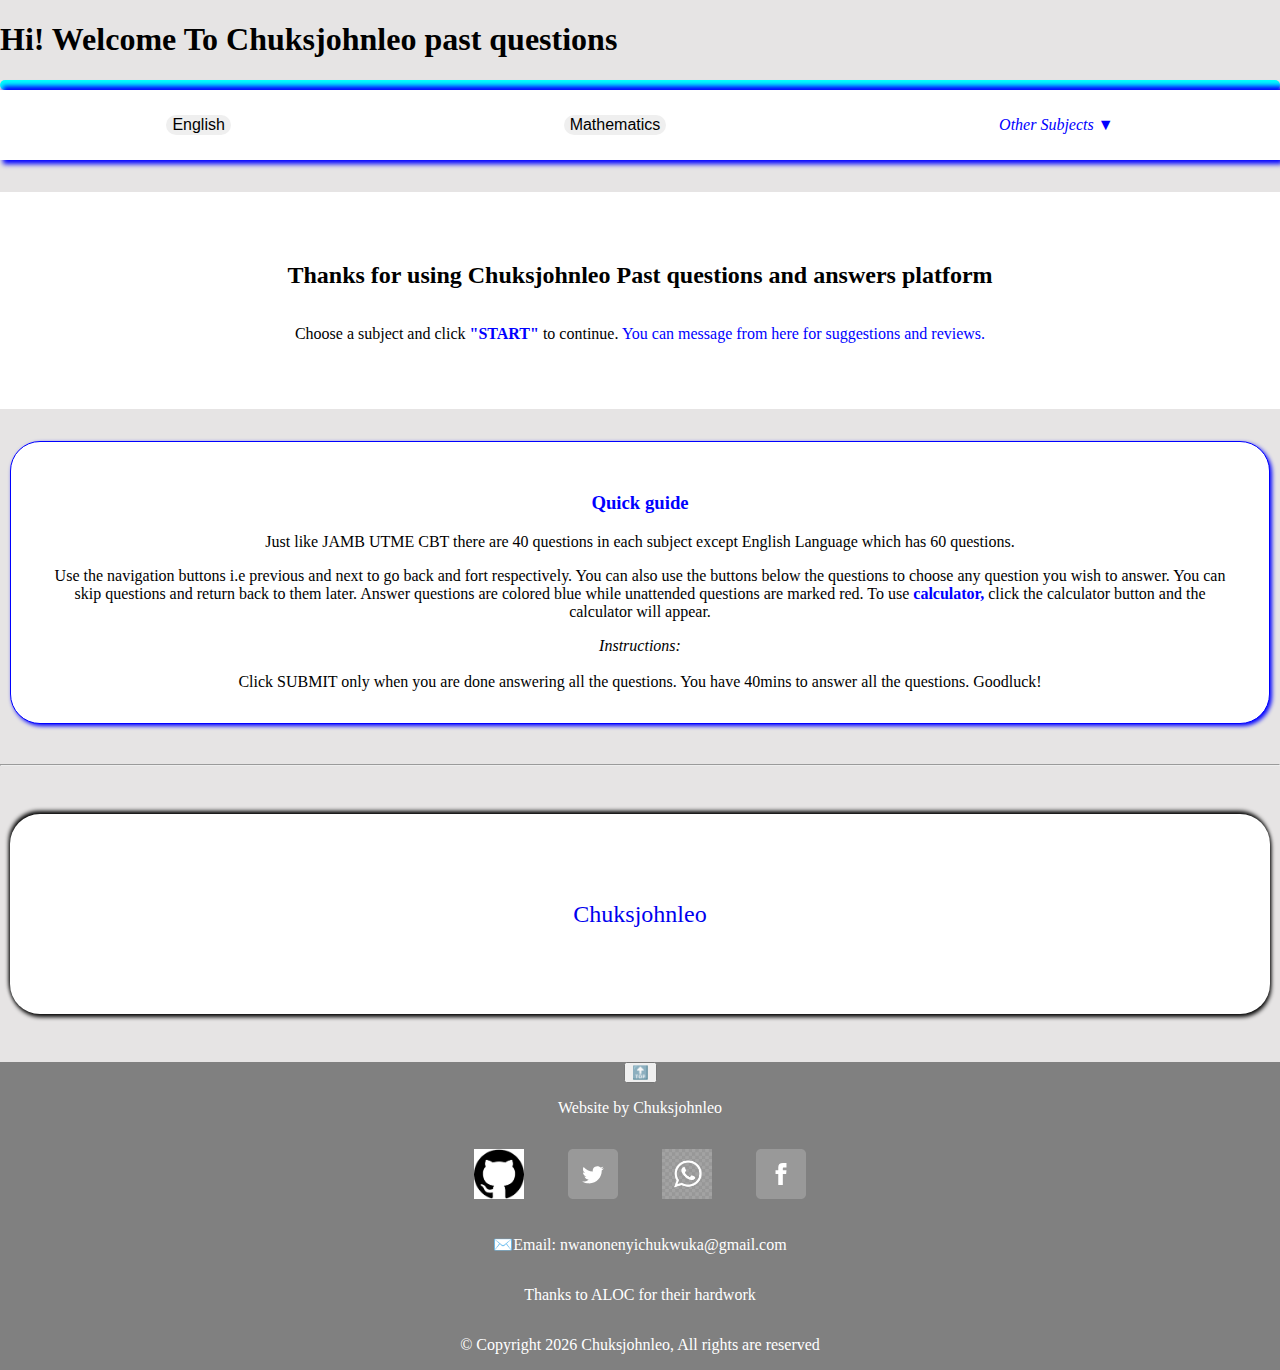
==== commit b7c97ada: "changed some texts" ====
--- a/index.html
+++ b/index.html
@@ -162,7 +162,10 @@
     </p>
     <p>✉️Email: nwanonenyichukwuka@gmail.com</p>
    <p>Thanks to ALOC for their hardwork</p>
-   <p style="color: blue; text-align: center;">&copy; Copyright 2022 Mariadevs, All rights are reserved</p>
+   <p style="color:white; text-align: center;">&copy; Copyright <span style="background-color:transparent;
+       color: white;
+      font-size: inherit;
+    border: 0px solid transparent;" id="year"></span> Chuksjohnleo, All rights are reserved</p>
 </footer>
         <script src="index.js" ></script>
         <script src="calculator.js" ></script>
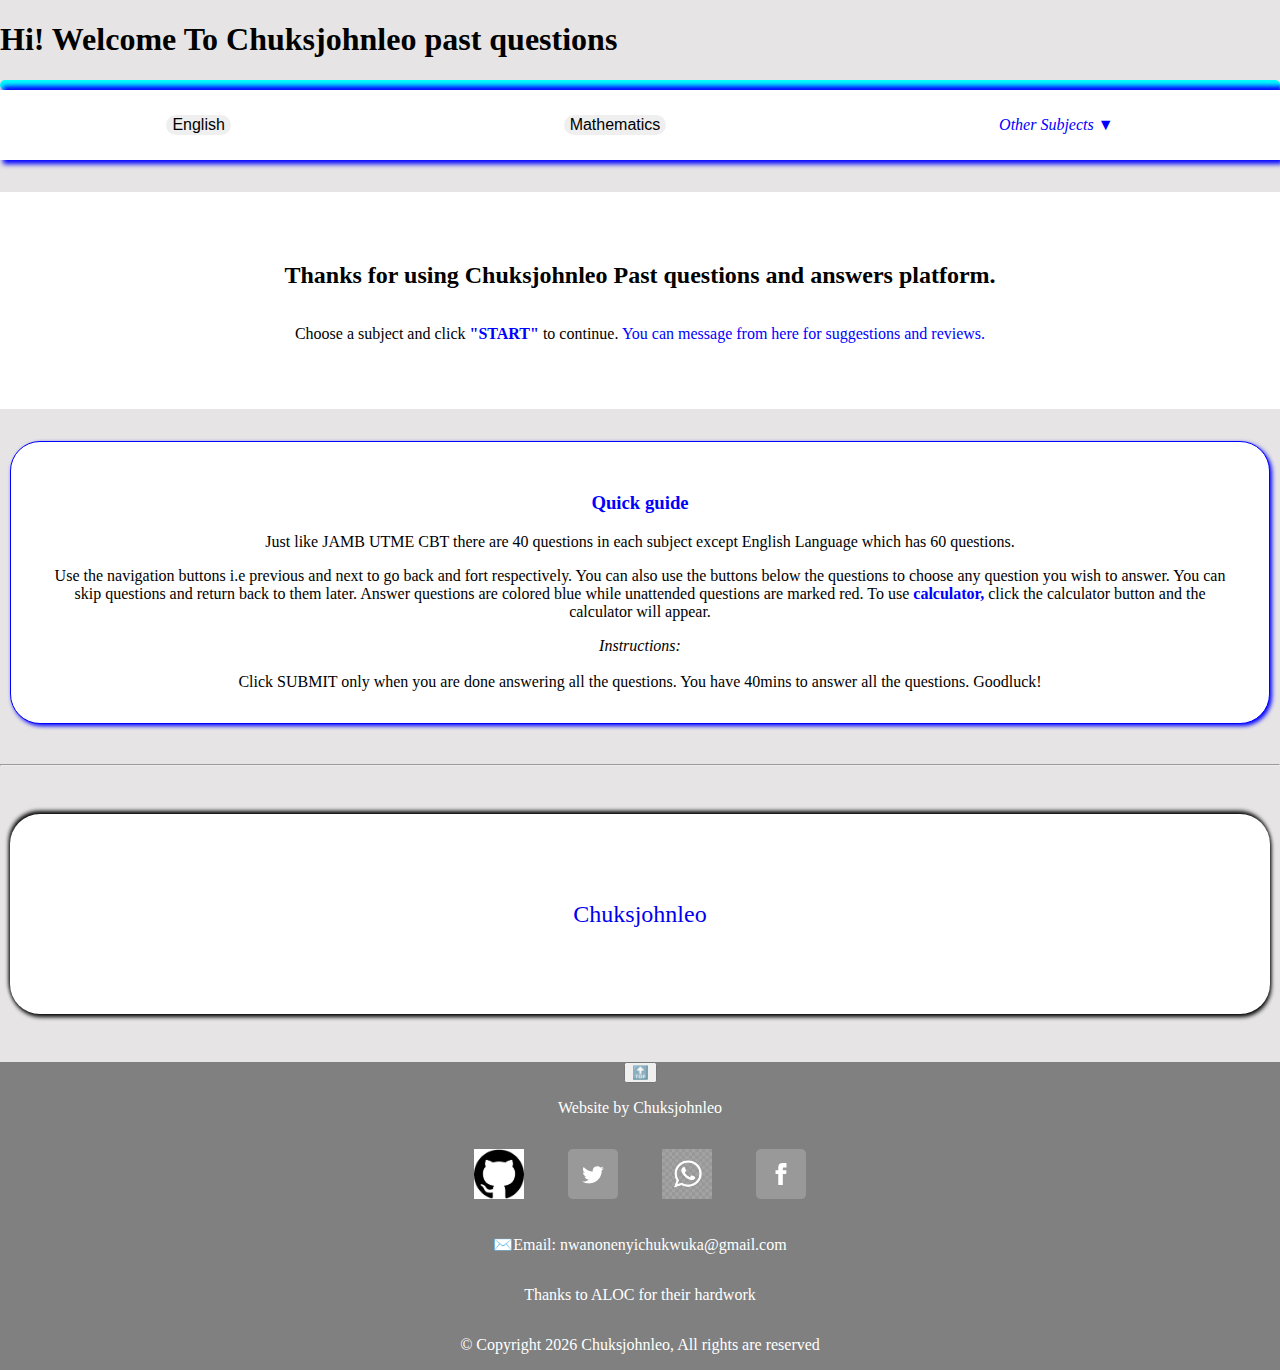
==== commit 9338fab5: "new entry in readme etc" ====
--- a/index.html
+++ b/index.html
@@ -42,7 +42,7 @@
     
     <button class="to_top" onclick="topY()">🔝</button>
     <article class="welcome_article">
-       <h2>Thanks for using  Chuksjohnleo Past questions and answers platform</h2>
+       <h2>Thanks for using  Chuksjohnleo Past questions and answers platform.</h2>
        <p>Choose a subject and click <strong class="instruction_start">"START"</strong> to continue.
         <a href="https://t.me/LeCdeK">
          You can message from here for suggestions and reviews.
